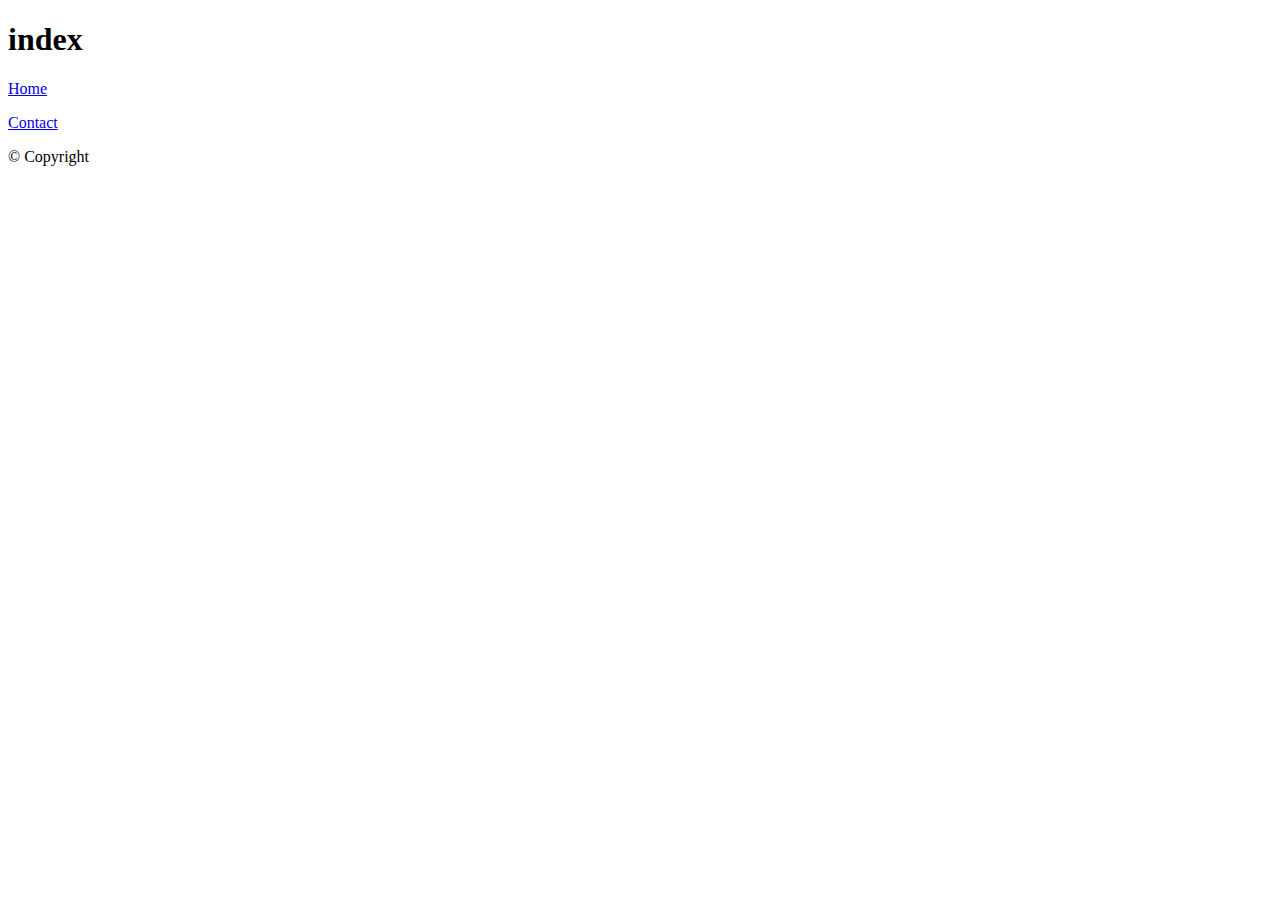
==== index.html @ fee684b2 "Version 0.001-alpha" ====
<!DOCTYPE html>
<html lang="en">
	<head>
		<meta charset="utf-8" />

		<title>Template</title>
		<meta name="description" content="" />
		<meta name="author" content="" />
		<meta name="viewport" content="width=device-width; initial-scale=1.0; maximum-scale=1.0; user-scalable=no" />
		<link rel="shortcut icon" href="/favicon.ico" />
		<link rel="apple-touch-icon" href="/apple-touch-icon.png" />
		<script type="text/javascript" src="./js/common.js"></script>
		<script type="text/javascript" src="./js/function.js"></script>
		<script type="text/javascript" src="./js/ajax.js"></script>
		<script type="text/javascript">
			var scriptsPath = './js/';
			var scriptsList = [];
			// ie ['filename.js', 'filename2.js']
		</script>
	</head>

	<body
	onload="loadAllScript();bodyOnLoad();"
	onresize="bodyOnResize();"
	onbeforeunload="bodyOnBeforeUnload();"
	onunload="bodyOnUnload();">
		<div class="wrapper">
			<header>
				<h1>index</h1>
			</header>
			<nav>
				<p>
					<a href="/">Home</a>
				</p>
				<p>
					<a href="/contact">Contact</a>
				</p>
			</nav>

			<div>

			</div>

			<footer>
				<p>
					&copy; Copyright
				</p>
			</footer>
		</div>
	</body>
</html>
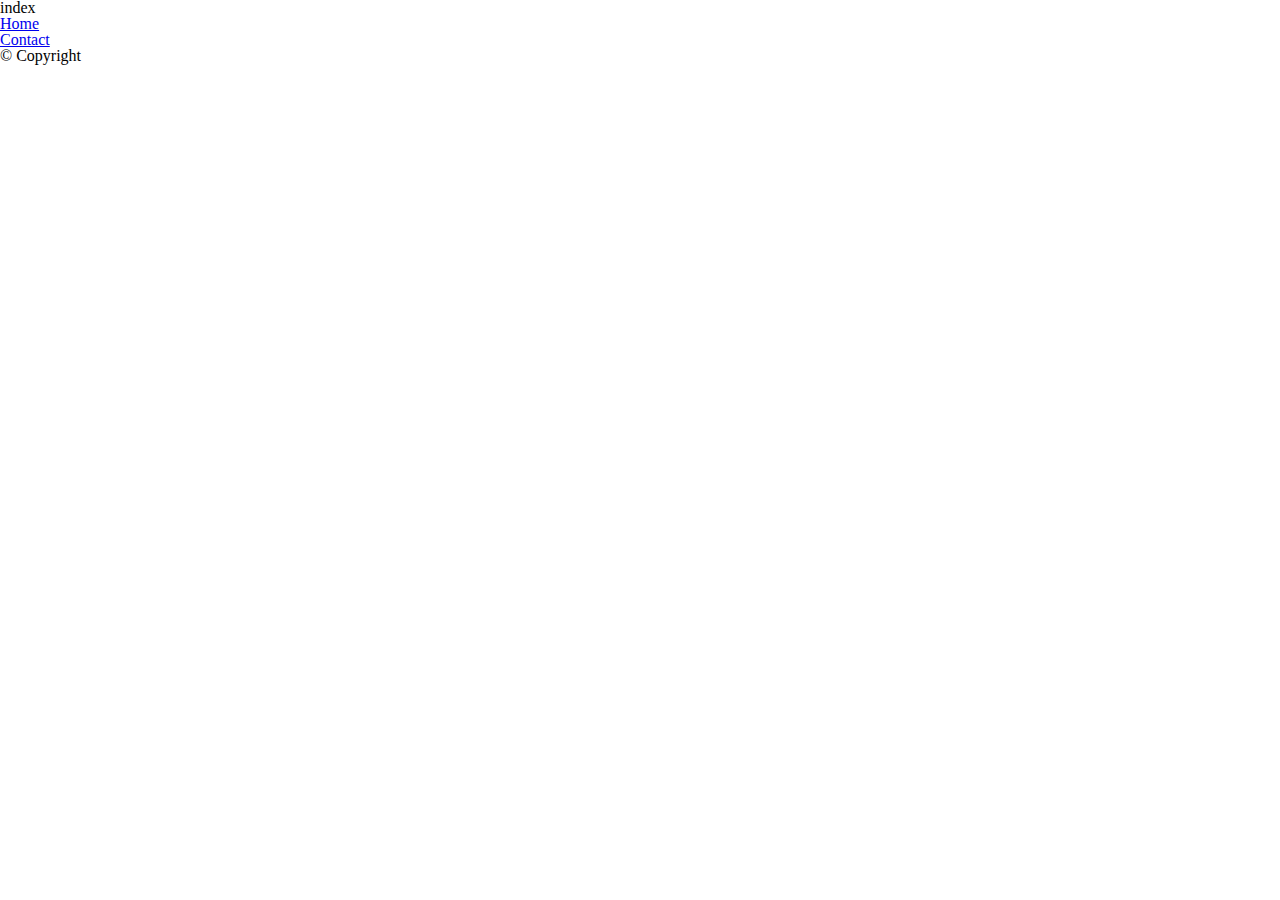
==== commit 97eaa56a: "Liquid 12grid template" ====
--- a/index.html
+++ b/index.html
@@ -17,13 +17,10 @@
 			var scriptsList = [];
 			// ie ['filename.js', 'filename2.js']
 		</script>
+		<link rel="stylesheet" href="./css/styles.css" />
 	</head>
 
-	<body
-	onload="loadAllScript();bodyOnLoad();"
-	onresize="bodyOnResize();"
-	onbeforeunload="bodyOnBeforeUnload();"
-	onunload="bodyOnUnload();">
+	<body>
 		<div class="wrapper">
 			<header>
 				<h1>index</h1>
@@ -37,7 +34,7 @@
 				</p>
 			</nav>
 
-			<div>
+			<div class="content">
 
 			</div>
 
--- a/css/styles.css
+++ b/css/styles.css
@@ -0,0 +1,5 @@
+@import './reset.css';
+@import './fonts.css';
+@import './common.css';
+@import './animations.css';
+@import './mystyles.css';
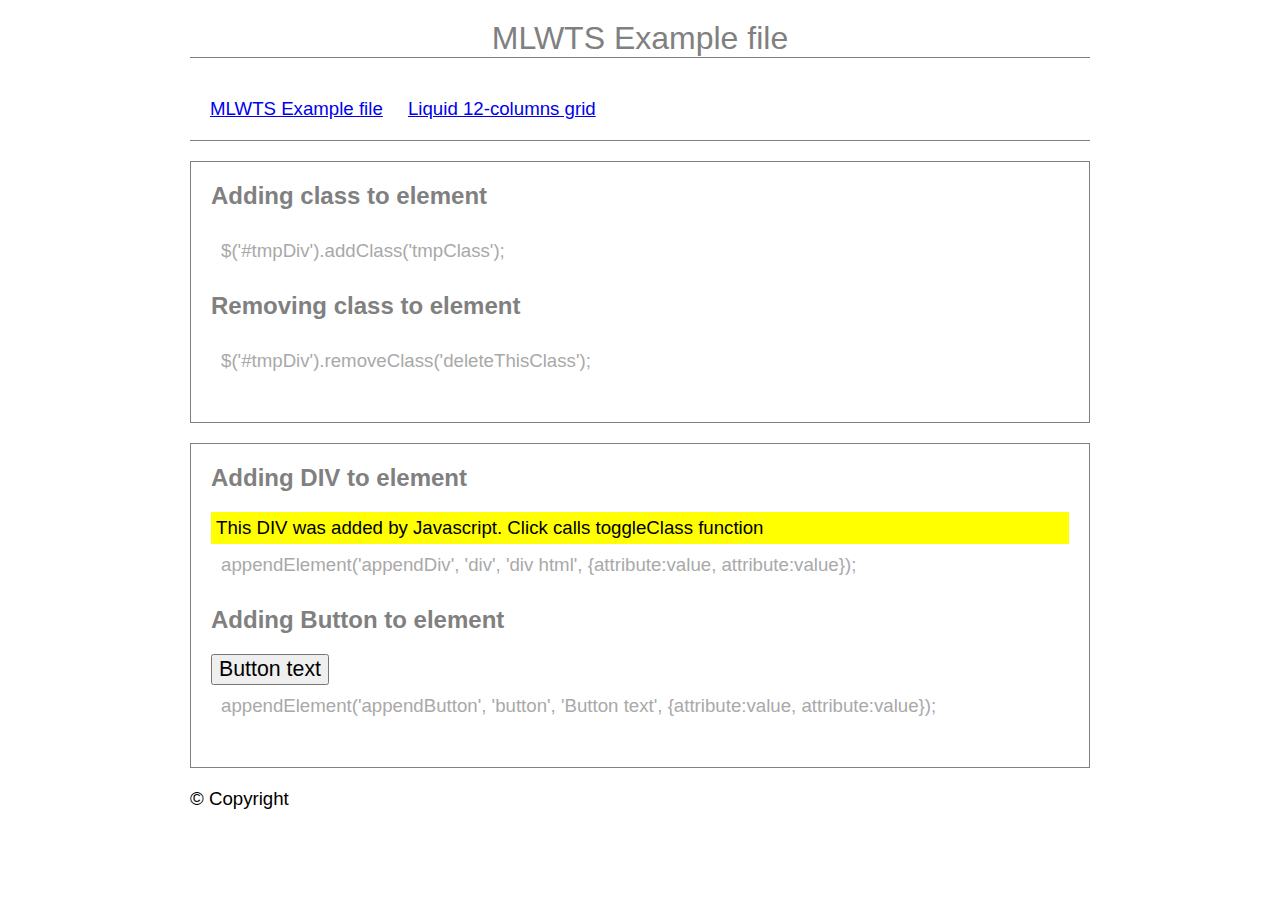
==== commit ecf01bec: "JS library added" ====
--- a/index.html
+++ b/index.html
@@ -14,28 +14,60 @@
 		<script type="text/javascript" src="./js/ajax.js"></script>
 		<script type="text/javascript">
 			var scriptsPath = './js/';
-			var scriptsList = [];
+			var scriptsList = ['library.js'];
 			// ie ['filename.js', 'filename2.js']
+			// if you plan to use jQuery, disable 'library.js'!
+			loadAllScript();
 		</script>
 		<link rel="stylesheet" href="./css/styles.css" />
+		<link rel="stylesheet" href="./css/mystyles.css" />
 	</head>
 
 	<body>
-		<div class="wrapper">
+		<div class="wrapper tmp">
 			<header>
-				<h1>index</h1>
+				<h1>MLWTS Example file</h1>
 			</header>
 			<nav>
 				<p>
-					<a href="/">Home</a>
+					<a href="index.html">MLWTS Example file</a>
 				</p>
 				<p>
-					<a href="/contact">Contact</a>
+					<a href="grid12liquid.html" target="_blank">Liquid 12-columns grid</a>
 				</p>
 			</nav>
 
 			<div class="content">
-
+				<div id="tmpDiv" class="deleteThisClass">
+					<h2>Adding class to element</h2>
+					<pre>$('#tmpDiv').addClass('tmpClass');</pre>
+					<h2>Removing class to element</h2>
+					<pre>$('#tmpDiv').removeClass('deleteThisClass');</pre>
+				</div>
+				<div id="tmpDivForAppend">
+					<h2>Adding DIV to element</h2>
+					<div id="appendDiv"></div>
+					<pre>appendElement('appendDiv', 'div', 'div html', {attribute:value, attribute:value});</pre>
+					<h2>Adding Button to element</h2>
+					<div id="appendButton"></div>
+					<pre>appendElement('appendButton', 'button', 'Button text', {attribute:value, attribute:value});</pre>
+				</div>
+				<script type="text/javascript">
+					$('#tmpDiv').addClass('tmpClass');
+					$('#tmpDiv').removeClass('deleteThisClass');
+					appendElement('appendDiv', 'div', 'This DIV was added by Javascript. Click calls toggleClass function', {
+						'class' : 'divClass animationall',
+						'id' : 'divId',
+						'title' : 'divTitle',
+						'onclick' : '$(\'#divId\').toggleClass(\'red\')'
+					});
+					appendElement('appendButton', 'button', 'Button text', {
+						'class' : 'buttonClass',
+						'id' : 'buttonId',
+						'title' : 'buttonTitle',
+						'name' : 'cool'
+					});
+				</script>
 			</div>
 
 			<footer>
--- a/css/mystyles.css
+++ b/css/mystyles.css
@@ -0,0 +1,89 @@
+.bggrey div {
+	background: grey;
+}
+.bgred div {
+	background: red;
+}
+.bggreen div {
+	background: green;
+}
+.bgblue div {
+	background: blue;
+}
+.bgyellow div {
+	background: yellow;
+}
+.bgorange div {
+	background: orange;
+}
+.bgblack div {
+	background: black;
+}
+.bgpink div {
+	background: pink;
+}
+.bglightblue div {
+	background: lightblue;
+}
+
+.upbutton {
+	left: 10px;
+	bottom: 10px;
+	padding: 10px;
+	text-decoration: none;
+	background-color: white;
+	border: 1px solid grey;
+	opacity: 0;
+}
+.wrapper.tmp {
+	width: 900px;
+	margin: 0 auto;
+	font: 14pt 'Arial';
+}
+header {
+	text-align: center;
+	padding: 20px 0;
+	color: grey;
+	display: block;
+}
+header > h1 {
+	font-size: 24pt;
+	border-bottom: 1px solid grey;
+}
+nav {
+	padding: 10px;
+	border-bottom: 1px solid grey;
+	margin-bottom: 20px;
+}
+nav > p {
+	display: inline-block;
+	padding: 10px;
+}
+.content > div {
+	padding: 20px;
+	border: 1px solid grey;
+	margin-bottom: 20px;
+}
+.content > div h2 {
+	font-size: 18pt;
+	color: grey;
+	font-weight: bold;
+	margin-bottom: 20px;
+}
+pre {
+	font-family: 'Helvetica';
+	color: darkgrey;
+	padding: 10px;
+	margin-bottom: 20px;
+}
+.divClass {
+	background-color: yellow;
+	padding: 5px;
+}
+.buttonClass {
+	font-size: 16pt;
+	cursor: pointer;
+}
+.red {
+	background-color: red !important;
+}
